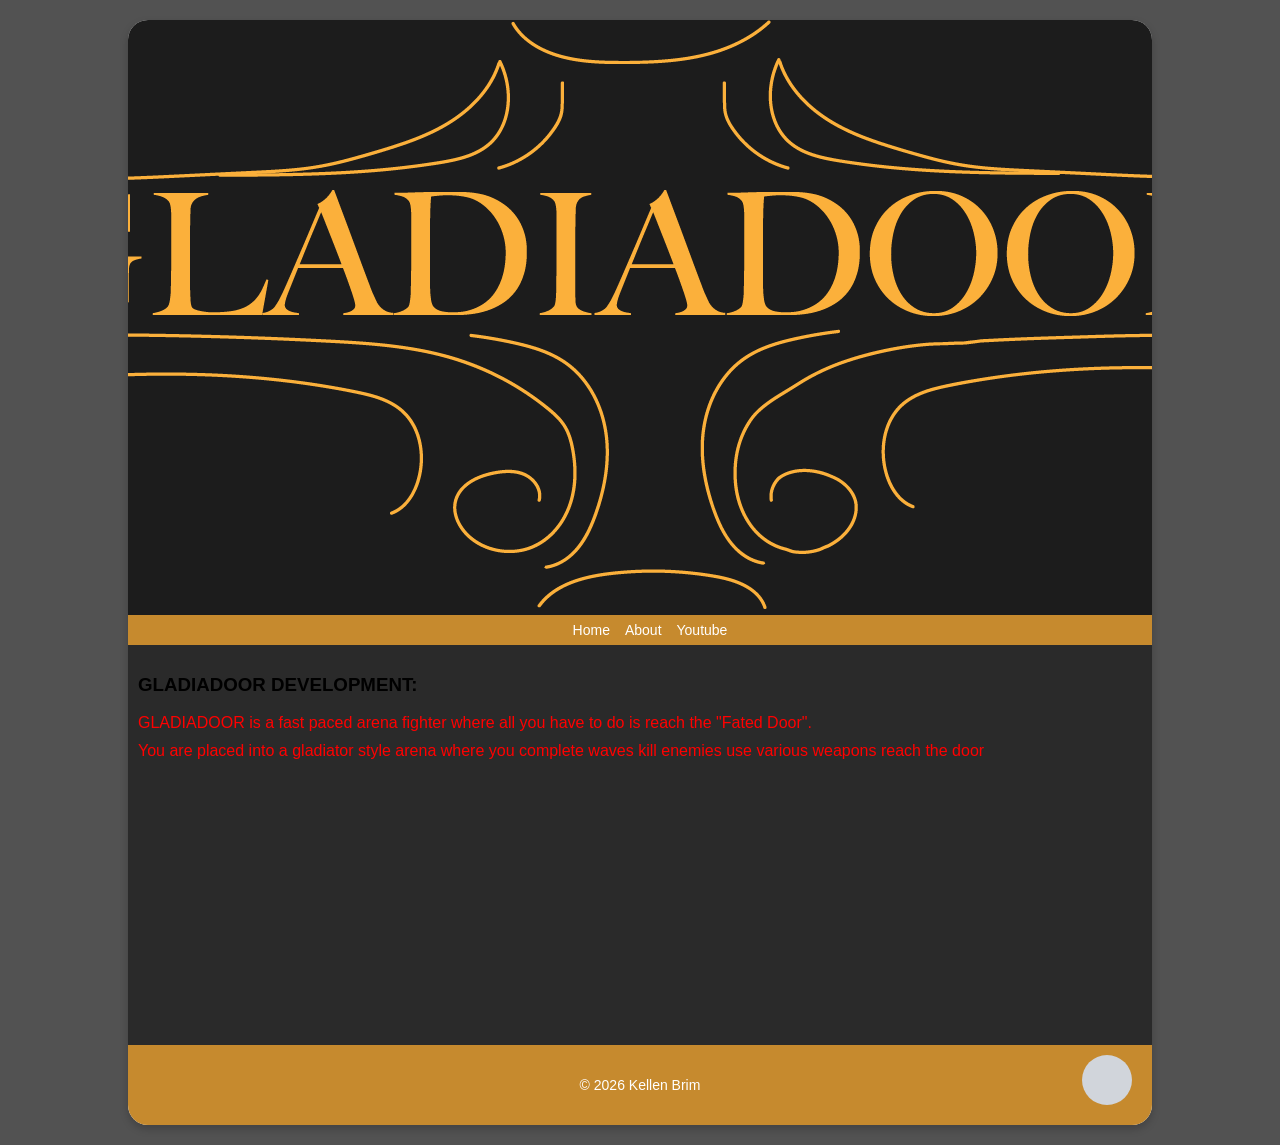
==== index.html @ 02b1f6f8 "Update index.html" ====
<!-- This is your PageVis webpage design. Edit the HTML below to customize. -->
    <!-- Generated by PageVis (https://kappter.github.io/PageVis/) -->
<!DOCTYPE html>
<html lang="en">
<head>
    <!-- Meta tags and styles for the page -->
    <meta charset="UTF-8">
    <meta name="viewport" content="width=device-width, initial-scale=1.0">
    <link rel="stylesheet" href="styles.css">
    <title>PageVis - Exported Design</title>
</head>
<body>
    <!-- Main container for your webpage -->
    <div class="page-container">
        <!-- <header> for site title or logo (edit the <h1> text) -->
       <header>
    <h1>
        <img src="images/GLADIADOOR_Logo.png" alt="Gladiadoor Logo">
    </h1>
</header>
        <!-- <nav> for navigation links (edit or add <a> tags) -->
        <nav>
            <a href="#">Home</a>
            <a href="#">About</a>
             <a href="https://www.youtube.com/@KBB_774">Youtube</a>
        </nav>
        <!-- <main> for main content. Replace or add text, images, lists, etc. -->
        <main>
            <h3>GLADIADOOR DEVELOPMENT:</h3>
            <p style="color:red;">GLADIADOOR is a fast paced arena fighter where all you have to do is reach the "Fated Door".
            </p>
            <p style="color:red;"> You are placed into a gladiator style arena where you complete waves kill enemies use various weapons reach the door</p>
        </main>
        <!-- <footer> for copyright or contact info (edit the text) -->
        <footer>
            <p>© 2026 Kellen Brim</p>
        </footer>
        <!-- Accent: Decorative circle. Remove this <div>, change its shape (edit CSS), or add content (e.g., <a> or <img>) -->
        <div class="accent"></div>
    </div>
</body>
</html>
---- styles.css ----
/* Styles for your PageVis design. Edit to change colors, sizes, etc. */
    /* Generated by PageVis (https://kappter.github.io/PageVis/) */
    body {
      /* Sets the page background and layout */
      font-family: 'Inter', Arial, sans-serif;
      background-color: rgb(82,82,82);
      margin: 0;
      padding: 10px 0;
      display: flex;
      flex-direction: column;
      min-height: 100vh;
    }
    .page-container {
      /* Main container for all sections */
      background-color: #ffffff;
      border-radius: 20px;
      box-shadow: 0 4px 8px rgba(0, 0, 0, 0.2);
      overflow: hidden;
      position: relative;
      margin: 10px auto;
      
      width: 80vw; height: auto;
    }
    header {
      /* Styles the header section */
      height: 20%;
      min-height: 80px;
      background-color: rgb(28, 28, 28);
      display: flex;
      align-items: center;
      justify-content: center;
    }
    header h1 {
      /* Styles the header title */
      font-size: 24px;
      color: #fff;
      margin: 0;
      text-align: center;
    }
    nav {
      /* Styles the navigation bar */
      height: 30px;
      width: 100%;
      background-color: rgb(198, 138, 46);
      display: flex;
      align-items: center;
      justify-content: center;
      gap: 15px;
      padding: 0 10px;
    }
    nav a {
      /* Styles navigation links */
      color: #fff;
      text-decoration: none;
      font-size: 14px;
    }
    nav a:hover {
      /* Hover effect for navigation links */
      text-decoration: underline;
    }
    main {
      /* Styles the main content area */
      height: auto;
      min-height: 400px;
      background-color: rgb(42, 42, 42);
      padding: 10px;
      box-sizing: border-box;
    }
    main p, main h2, main ul {
      /* Styles content text and lists */
      margin: 0 0 10px 0;
      font-size: 16px;
      color: #222;
    }
    main img {
      /* Styles content images */
      max-width: 100%;
      height: auto;
      display: block;
    }
    main ul {
      /* Styles content lists */
      padding-left: 20px;
    }
    footer {
      /* Styles the footer section */
      height: 20%;
      min-height: 80px;
      background-color: rgb(198, 138, 46);
      display: flex;
      align-items: center;
      justify-content: center;
    }
    footer p {
      /* Styles footer text */
      margin: 0;
      font-size: 14px;
      color: #fff;
    }
    .accent {
      /* Accent: Decorative circle. Edit size, shape, or position here */
      position: absolute;
      width: 50px;
      height: 50px;
      border-radius: 50%;
      bottom: 20px;
      right: 20px;
      background-color: rgb(209, 213, 219);
      display: flex;
      align-items: center;
      justify-content: center;
    }
    .accent a {
      /* Styles back-to-top link (if enabled) */
      color: #fff;
      text-decoration: none;
      font-size: 24px;
    }
    .accent a:hover {
      /* Hover effect for back-to-top link */
      text-decoration: underline;
    }
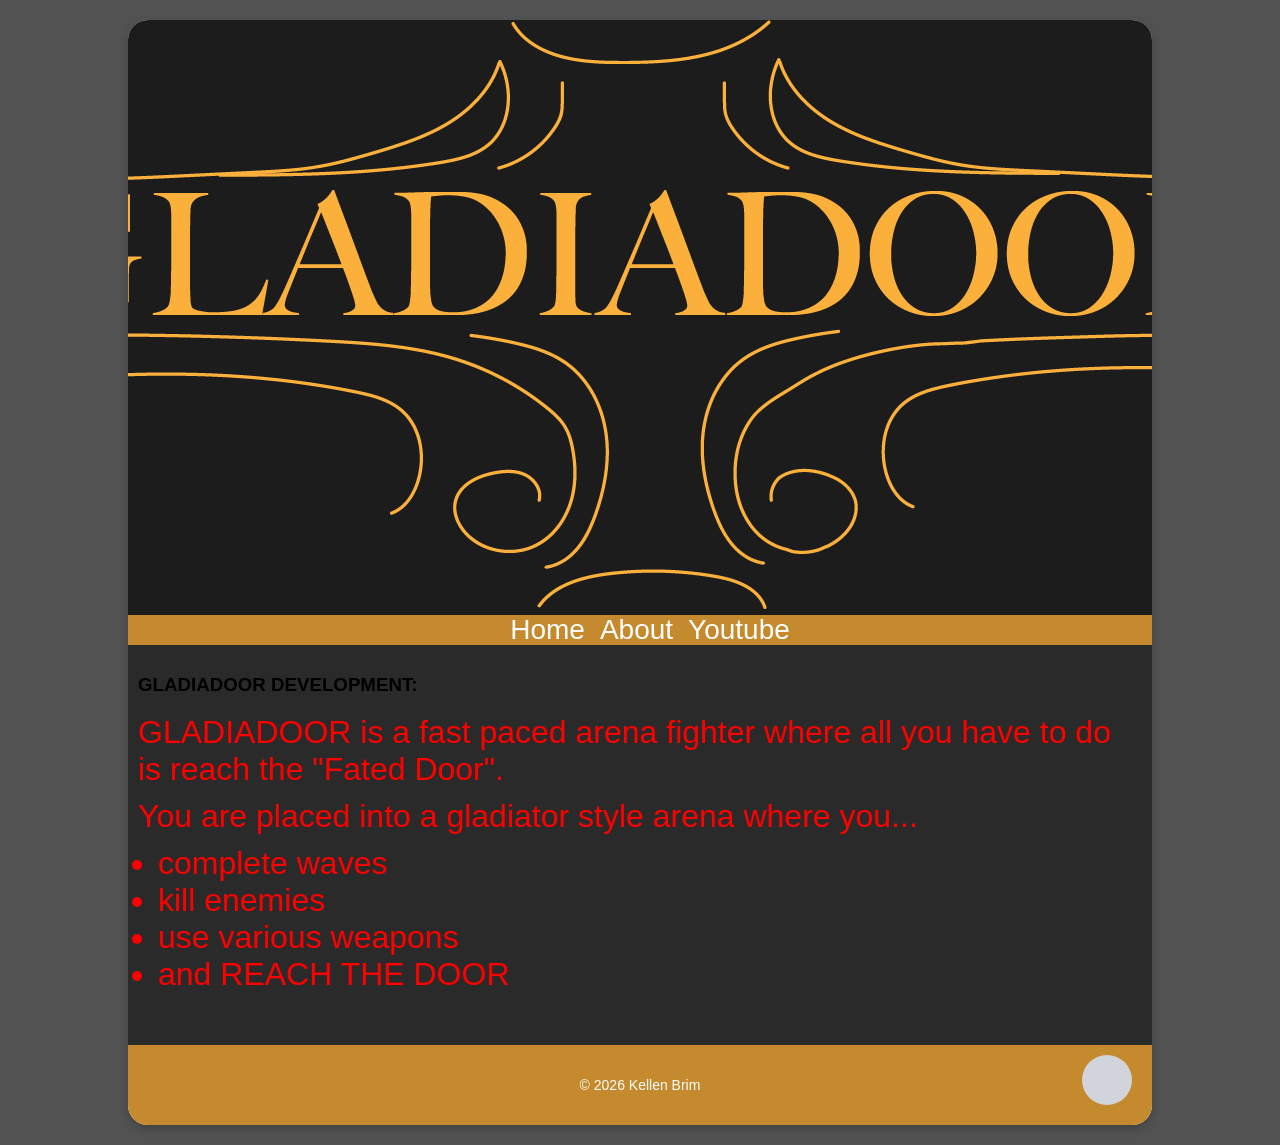
==== commit 4660d6ae: "Update index.html" ====
--- a/index.html
+++ b/index.html
@@ -30,7 +30,13 @@
             <h3>GLADIADOOR DEVELOPMENT:</h3>
             <p style="color:red;">GLADIADOOR is a fast paced arena fighter where all you have to do is reach the "Fated Door".
             </p>
-            <p style="color:red;"> You are placed into a gladiator style arena where you complete waves kill enemies use various weapons reach the door</p>
+            <p style="color:red;"> You are placed into a gladiator style arena where you...</p>
+            <ul style="color:red;">
+                <li> complete waves</li>
+                <li>kill enemies</li>
+                <li>use various weapons</li>
+                <li>and REACH THE DOOR</li>
+            </ul>
         </main>
         <!-- <footer> for copyright or contact info (edit the text) -->
         <footer>
--- a/styles.css
+++ b/styles.css
@@ -53,7 +53,7 @@
       /* Styles navigation links */
       color: #fff;
       text-decoration: none;
-      font-size: 14px;
+      font-size: 28px;
     }
     nav a:hover {
       /* Hover effect for navigation links */
@@ -70,7 +70,7 @@
     main p, main h2, main ul {
       /* Styles content text and lists */
       margin: 0 0 10px 0;
-      font-size: 16px;
+      font-size: 32px;
       color: #222;
     }
     main img {
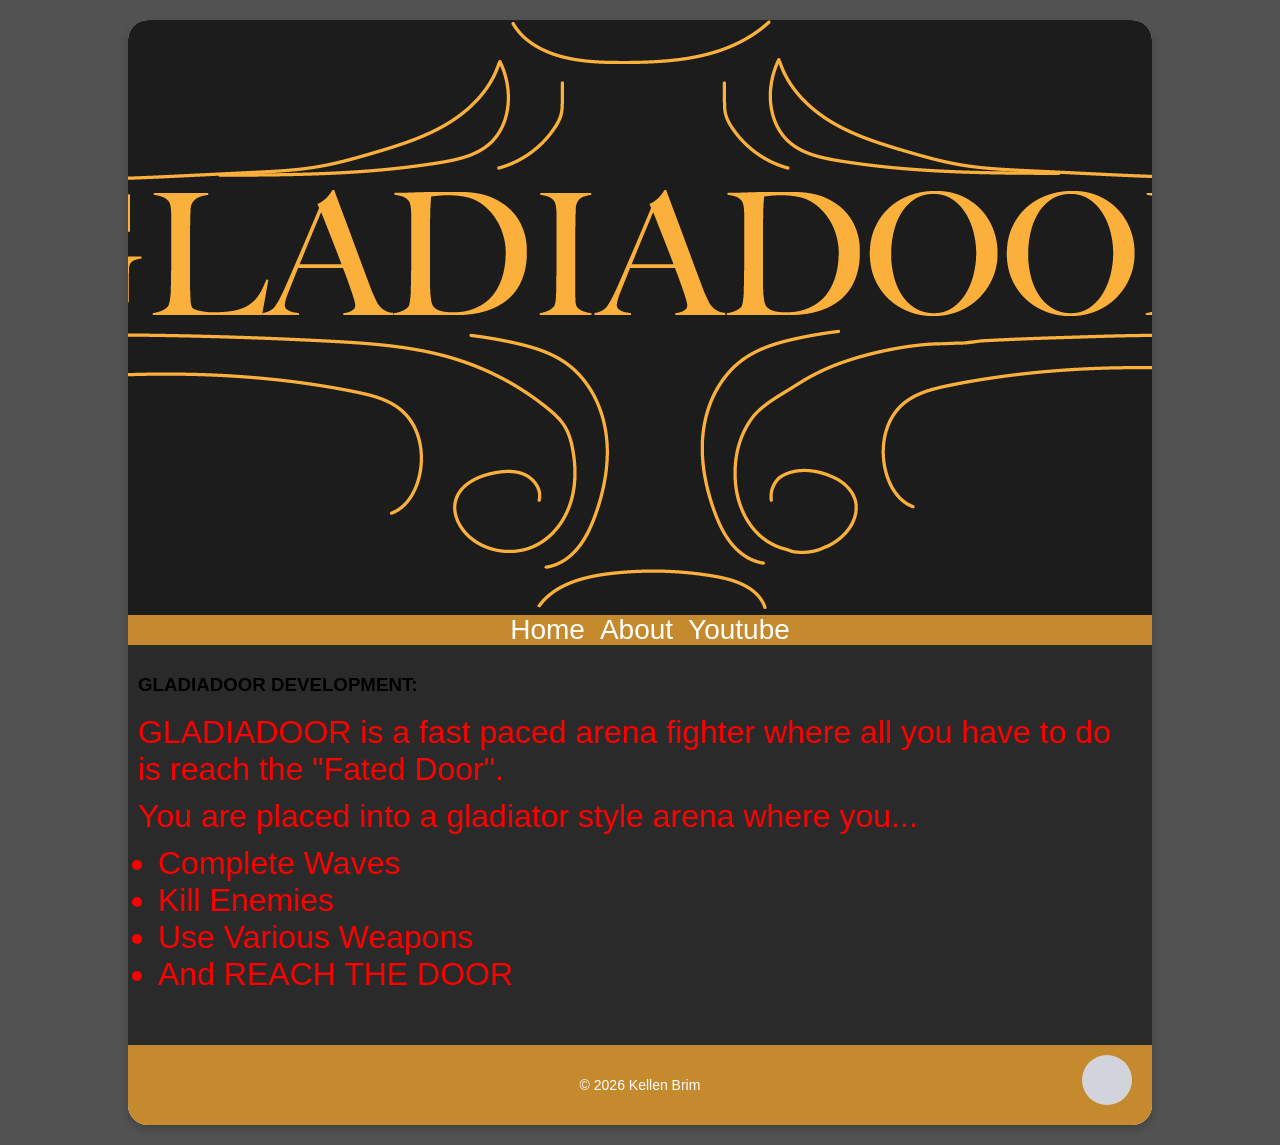
==== commit 3a72dc60: "Update index.html" ====
--- a/index.html
+++ b/index.html
@@ -32,10 +32,10 @@
             </p>
             <p style="color:red;"> You are placed into a gladiator style arena where you...</p>
             <ul style="color:red;">
-                <li> complete waves</li>
-                <li>kill enemies</li>
-                <li>use various weapons</li>
-                <li>and REACH THE DOOR</li>
+                <li>Complete Waves</li>
+                <li>Kill Enemies</li>
+                <li>Use Various Weapons</li>
+                <li>And REACH THE DOOR</li>
             </ul>
         </main>
         <!-- <footer> for copyright or contact info (edit the text) -->
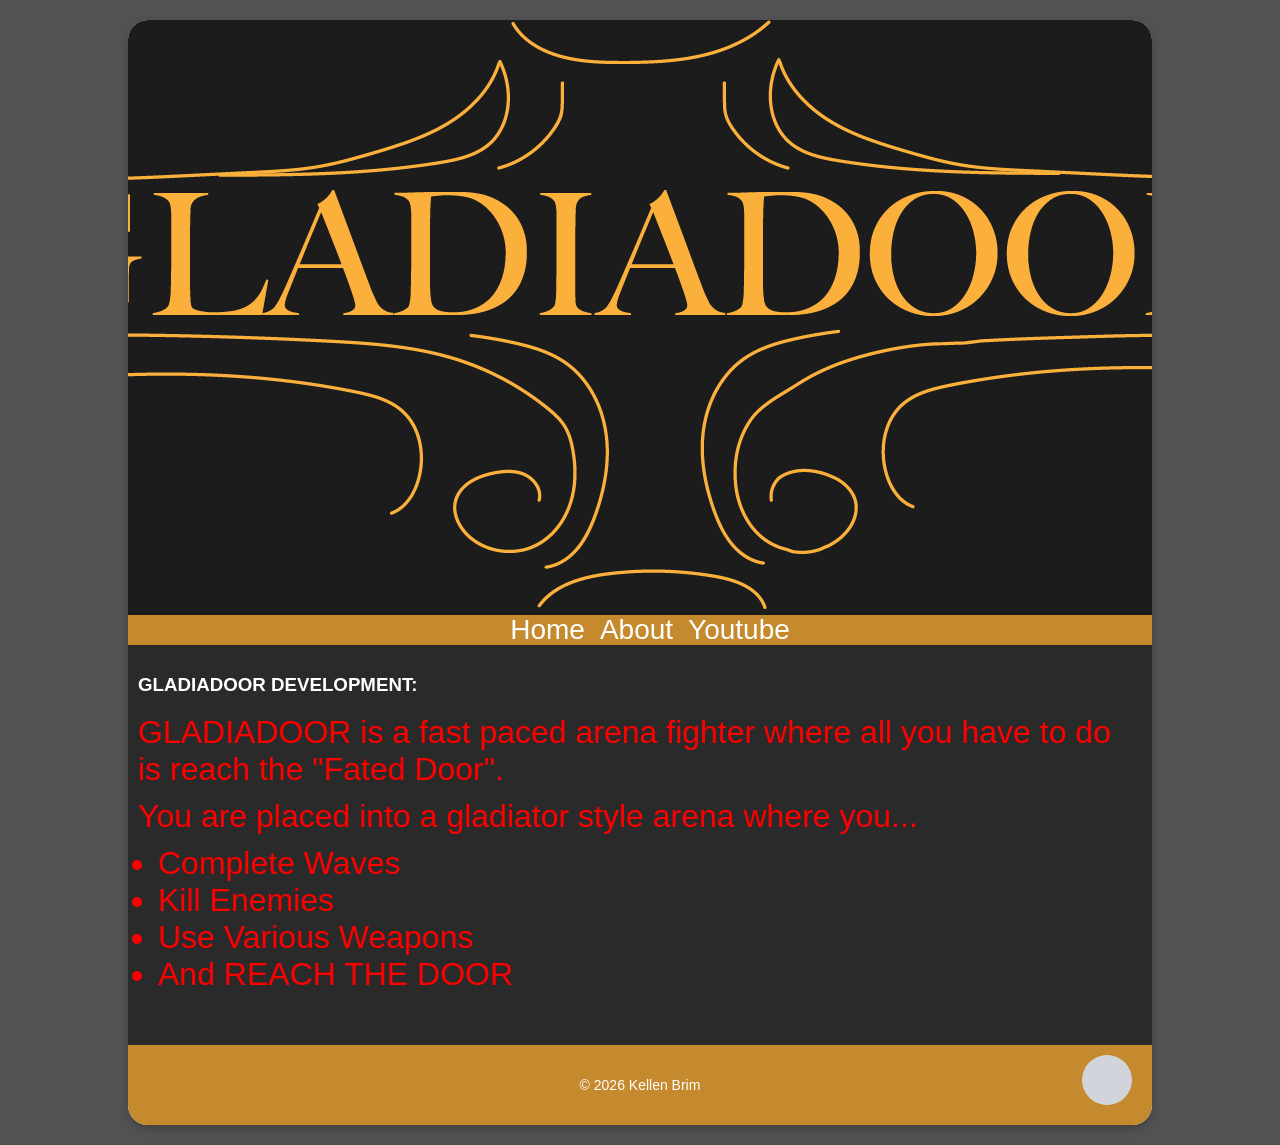
==== commit b68b3faa: "Update index.html" ====
--- a/index.html
+++ b/index.html
@@ -27,7 +27,7 @@
         </nav>
         <!-- <main> for main content. Replace or add text, images, lists, etc. -->
         <main>
-            <h3>GLADIADOOR DEVELOPMENT:</h3>
+            <h3 style="color:white;">GLADIADOOR DEVELOPMENT:</h3>
             <p style="color:red;">GLADIADOOR is a fast paced arena fighter where all you have to do is reach the "Fated Door".
             </p>
             <p style="color:red;"> You are placed into a gladiator style arena where you...</p>
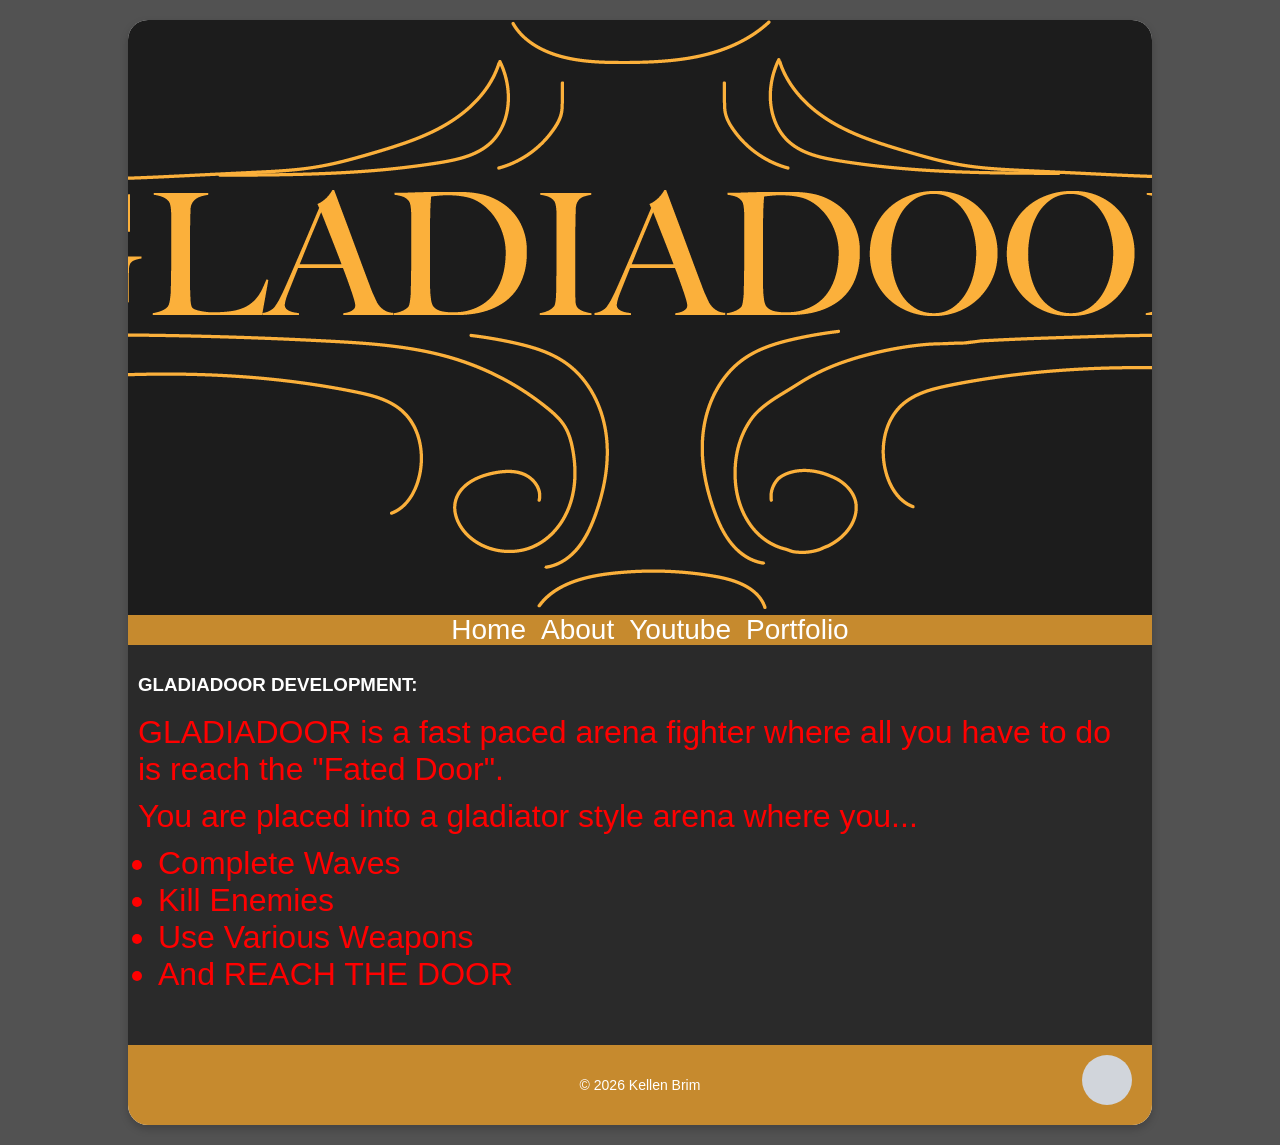
==== commit 8e635ec2: "Update index.html" ====
--- a/index.html
+++ b/index.html
@@ -21,9 +21,10 @@
 </header>
         <!-- <nav> for navigation links (edit or add <a> tags) -->
         <nav>
-            <a href="#">Home</a>
-            <a href="#">About</a>
+            <a href="index.html">Home</a>
+            <a href="about.html">About</a>
              <a href="https://www.youtube.com/@KBB_774">Youtube</a>
+            <a href="https://kbb774.github.io/GameDevPortfolio/">Portfolio</a>
         </nav>
         <!-- <main> for main content. Replace or add text, images, lists, etc. -->
         <main>
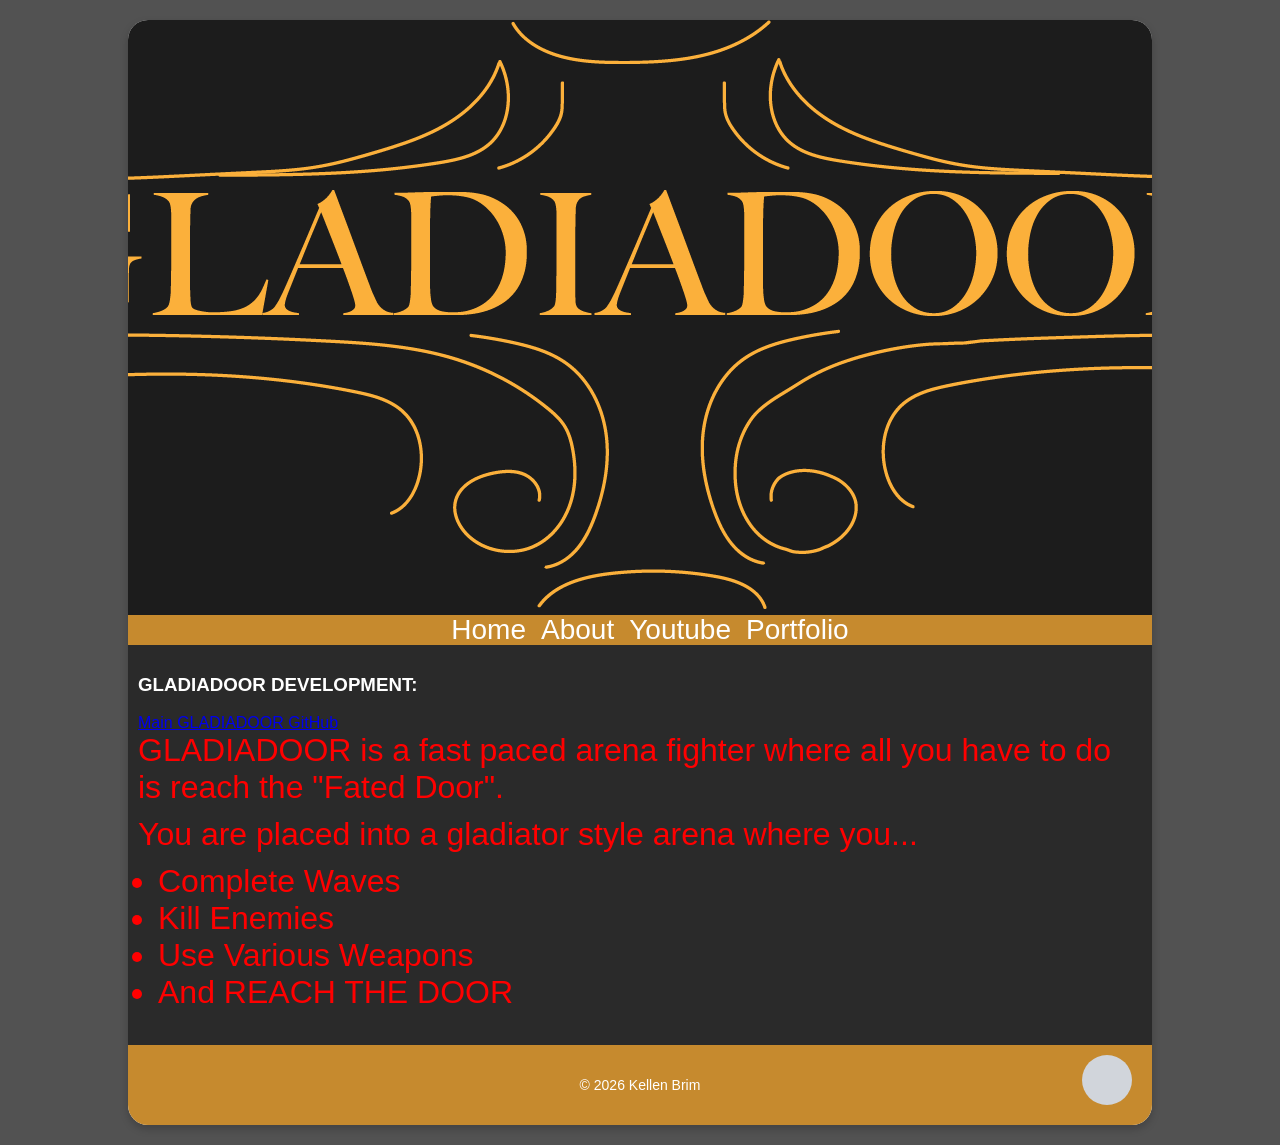
==== commit a7758584: "Update index.html" ====
--- a/index.html
+++ b/index.html
@@ -29,6 +29,7 @@
         <!-- <main> for main content. Replace or add text, images, lists, etc. -->
         <main>
             <h3 style="color:white;">GLADIADOOR DEVELOPMENT:</h3>
+            <a href="https://kbb774.github.io/GLADIADOOR/">Main GLADIADOOR GitHub</a>
             <p style="color:red;">GLADIADOOR is a fast paced arena fighter where all you have to do is reach the "Fated Door".
             </p>
             <p style="color:red;"> You are placed into a gladiator style arena where you...</p>
